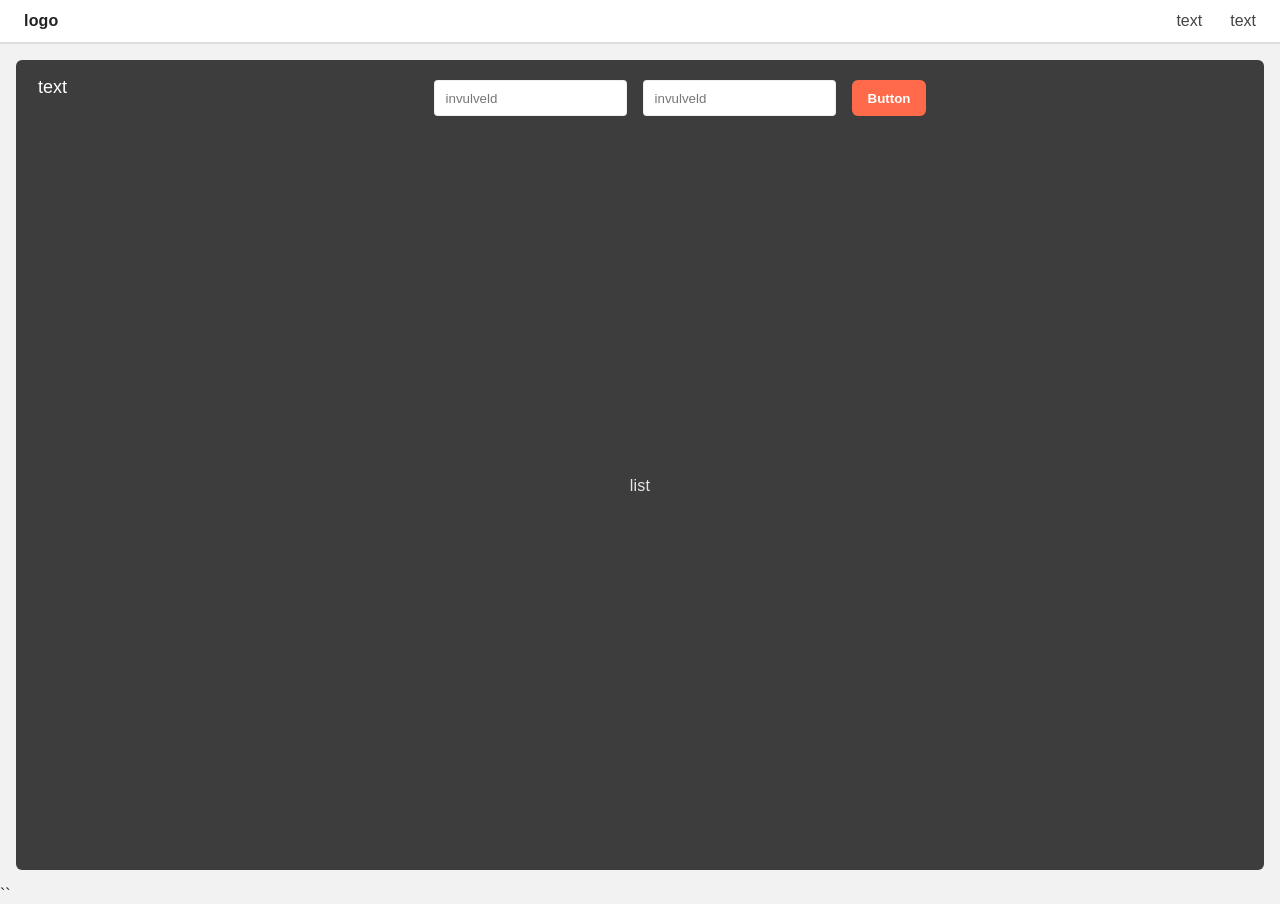
==== autos.html @ e64c101a "auto pagina met ai gegenereerd Ik heb de css en html code van de autos pagina met ai gegenereerd" ====
<!DOCTYPE html>
<html lang="nl">
<head>
  <meta charset="UTF-8" />
  <meta name="viewport" content="width=device-width, initial-scale=1" />
  <title>Logboek</title>
  <link rel="stylesheet" href="autos.css" />
</head>
<body>

  <!-- Header -->
  <header class="navbar">
    <div class="navbar__left">
      <a class="logo" href="#">logo</a>
    </div>
    <nav class="navbar__right">
      <a class="nav-link" href="#">text</a>
      <a class="nav-link" href="#">text</a>
    </nav>
  </header>

  <!-- Hoofdcontainer -->
  <main class="shell">
    <section class="board">

      <!-- Linker titel in het paneel -->
      <div class="board__side-title">text</div>

      <!-- Bovenbalk met twee velden + button in het midden -->
      <div class="board__controls">
        <input type="text" class="field" placeholder="invulveld" />
        <input type="text" class="field" placeholder="invulveld" />
        <button class="btn">Button</button>
      </div>

      <!-- Lijst-gebied -->
      <div class="board__list">
        <div class="placeholder">list</div>
      </div>

    </section>
  </main>

</body>
</html>
``
---- autos.css ----
/* ====== Basis variabelen ====== */
:root{
  --bg: #f2f2f2;
  --panel: #3d3d3d;     /* donker paneel */
  --white: #ffffff;
  --text: #222;
  --muted: #e6e6e6;
  --accent: #ff6b4a;    /* oranje knop */
  --radius: 8px;
  --gap: 20px;
}

/* ====== Reset/Basis ====== */
* { box-sizing: border-box; }
html, body { height: 100%; }
body{
  margin: 0;
  font-family: Arial, Helvetica, sans-serif;
  background: var(--bg);
  color: var(--text);
}

/* ====== Header / Navbar ====== */
.navbar{
  background: var(--white);
  border-bottom: 2px solid #ddd;
  padding: 12px 24px;
  display: flex;
  align-items: center;
  justify-content: space-between;
}

.logo{
  color: var(--text);
  text-decoration: none;
  font-weight: 600;
  letter-spacing: .2px;
}

.navbar__right{ display: flex; gap: 28px; }
.nav-link{
  color: #444;
  text-decoration: none;
}
.nav-link:hover{ text-decoration: underline; }

/* ====== Shell: ruimte rondom het paneel ====== */
.shell{
  /* Vulling rondom het donkere paneel */
  padding: 16px;
  /* Laat de shell het resterende scherm vullen onder de navbar */
  min-height: calc(100vh - 58px); /* 58px ~ navbar hoogte; pas aan indien nodig */
  display: grid;
}

/* ====== Donker paneel ====== */
.board{
  background: var(--panel);
  border-radius: 6px;
  padding: 18px 22px 22px;
  /* Laat het paneel de shell volledig vullen */
  height: 100%;
  /* Grid binnen het paneel: 
     - rij 1: controls-balk
     - rij 2: lijst-gebied (opvulling)
  */
  display: grid;
  grid-template-rows: auto 1fr;
  position: relative;
}

/* Linker titel (“text”) in het paneel */
.board__side-title{
  position: absolute;
  top: 18px;
  left: 22px;
  color: var(--white);
  font-size: 18px;
  line-height: 1;
}

/* Bovenste controles gecentreerd */
.board__controls{
  display: flex;
  justify-content: center;
  align-items: center;
  gap: 16px;
  /* Extra linker padding zodat de controls niet botsen met de zijtitel */
  padding-left: 80px;
  margin-top: 2px;
  margin-bottom: 8px;
}

/* Velden + knop */
.field{
  height: 36px;
  min-width: 160px;
  padding: 0 12px;
  border: none;
  border-radius: 4px;
  background: var(--white);
  color: #333;
  box-shadow: 0 0 0 1px rgba(0,0,0,.06) inset;
}
.field::placeholder{ color: #777; }

.btn{
  height: 36px;
  padding: 0 16px;
  border: none;
  border-radius: 6px;
  background: var(--accent);
  color: #fff;
  font-weight: 600;
  cursor: pointer;
}
.btn:hover{ filter: brightness(.95); }

/* Lijst-gebied in het midden */
.board__list{
  display: grid;
  place-items: center;
}

.placeholder{
  color: var(--muted);
  letter-spacing: .2px;
}

/* ====== Responsiveness ====== */
@media (max-width: 768px){
  .board__controls{
    flex-wrap: wrap;
    justify-content: flex-start; /* op small schermen links beginnen */
    padding-left: 0;             /* zijtitel kan erboven vallen */
    margin-left: 0;
  }
  .board__side-title{
    position: static;
    margin-bottom: 10px;
  }
}
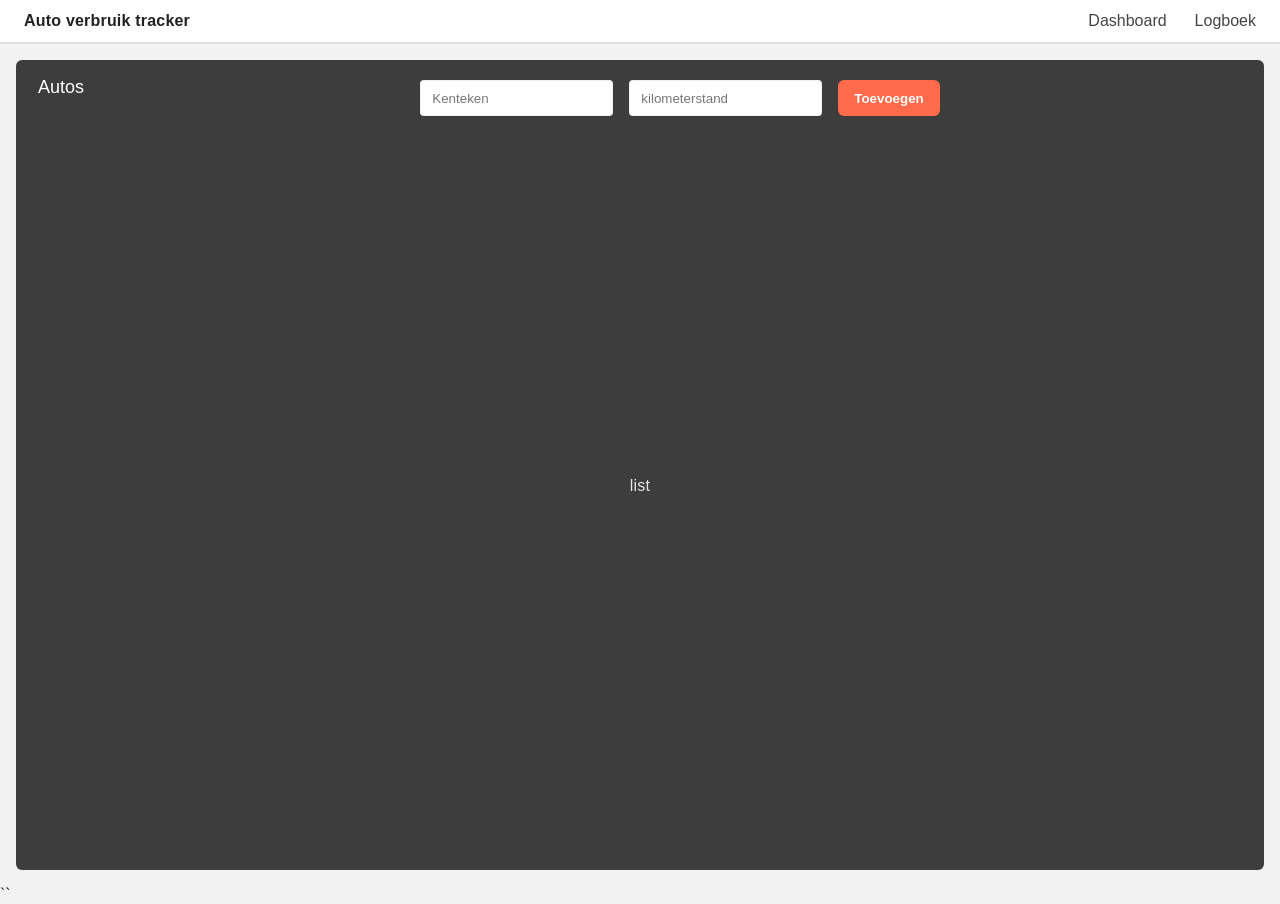
==== commit abf08d0b: "Navigatie en benaming toegevoegd Navigatie en benaming is toegevoegd. Ook wat benaming aangepast die" ====
--- a/autos.html
+++ b/autos.html
@@ -3,7 +3,7 @@
 <head>
   <meta charset="UTF-8" />
   <meta name="viewport" content="width=device-width, initial-scale=1" />
-  <title>Logboek</title>
+  <title>Autos</title>
   <link rel="stylesheet" href="autos.css" />
 </head>
 <body>
@@ -11,11 +11,11 @@
   <!-- Header -->
   <header class="navbar">
     <div class="navbar__left">
-      <a class="logo" href="#">logo</a>
+      <a class="logo">Auto verbruik tracker</a>
     </div>
     <nav class="navbar__right">
-      <a class="nav-link" href="#">text</a>
-      <a class="nav-link" href="#">text</a>
+      <a class="nav-link" href="dashboard.html">Dashboard</a>
+      <a class="nav-link" href="log.html">Logboek</a>
     </nav>
   </header>
 
@@ -24,13 +24,13 @@
     <section class="board">
 
       <!-- Linker titel in het paneel -->
-      <div class="board__side-title">text</div>
+      <div class="board__side-title">Autos</div>
 
       <!-- Bovenbalk met twee velden + button in het midden -->
       <div class="board__controls">
-        <input type="text" class="field" placeholder="invulveld" />
-        <input type="text" class="field" placeholder="invulveld" />
-        <button class="btn">Button</button>
+        <input type="text" class="field" placeholder="Kenteken" />
+        <input type="text" class="field" placeholder="kilometerstand" />
+        <button class="btn">Toevoegen</button>
       </div>
 
       <!-- Lijst-gebied -->
